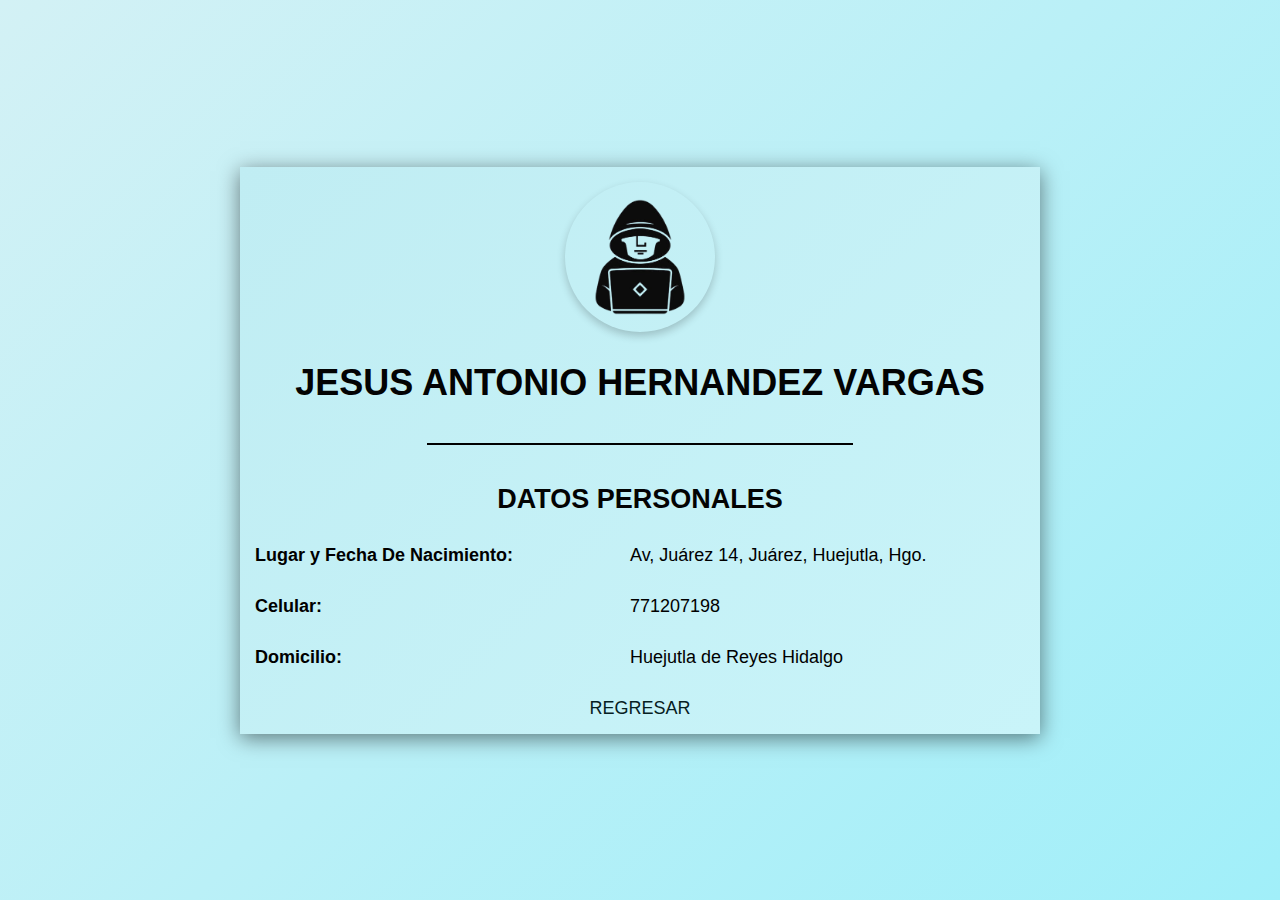
==== datospersonales.html @ 10a72ad0 "initial commit" ====
<!DOCTYPE html PUBLIC "-//W3C//DTD XHTML 1.0 Transitional//EN" "http://www.w3.org/TR/xhtml1/DTD/xhtml1-transitional.dtd">
<html xmlns="http://www.w3.org/1999/xhtml">
<head>
<meta http-equiv="Content-Type" content="text/html; charset=utf-8" />
<title>Datos Personales</title>
<link rel="stylesheet" href="estilos.css"> <!-- Archivo CSS externo -->
</head>

<body>
<table>
  <tr>
   
    <td  colspan="2" align="center">
      <img src="imagenes/log.png" width="180"   alt="Imagen 6">
    </td>
  </tr>
  <tr>
    <td colspan="2" align="center">
      <h1>JESUS ANTONIO HERNANDEZ VARGAS</h1>
     
    </td>
    <tr>
      <td colspan="2">
        <hr style="border: 1px solid black; width: 55%;">
      </td>
    </tr>
    
  </tr>
  <tr>
    <td colspan="2" align="center">
      <h2>DATOS PERSONALES</h2>
    </td>
  </tr>
  <tr>
    <td><strong>Lugar y Fecha De Nacimiento:</strong></td>
    <td>Av, Juárez 14, Juárez, Huejutla, Hgo.</td>
  </tr>
  <tr>
    <td><strong>Celular:</strong></td>
    <td>771207198</td>
  </tr>
  <tr>
    <td><strong>Domicilio:</strong></td>
    <td>Huejutla de Reyes Hidalgo</td>
  </tr>
  <tr>
    <td colspan="2" align="center">
      <a href="index.html">REGRESAR</a>
    </td>
  </tr>
</table>
</body>
</html
---- estilos.css ----
/* Fondo degradado para toda la pantalla */
body {
    height: 100vh; /* Ocupa toda la altura de la pantalla */
    background: linear-gradient(135deg, #d3f1f5, #a1eff9); /* Degradado azul claro */
    font-family: 'Tahoma', Geneva, sans-serif; /* Fuente personalizada */
    margin: 0;
    padding: 0;
    display: flex;
    justify-content: center; /* Centra el contenido horizontalmente */
    align-items: center; /* Centra el contenido verticalmente */
}

/* Estilo para la tabla con fondo de imagen */
table {
    width: 800px;
    height: auto;
    margin: 0 auto; /* Centra la tabla en la página */
    border-collapse: collapse;
    background: linear-gradient(135deg, #c0edf3, #c9f4f9); /* Degradado azul claro */
    background-size: cover; /* La imagen de fondo cubrirá toda la tabla */
    background-repeat: no-repeat; /* No repetir la imagen */
    background-position: center; /* La imagen estará centrada */
    box-shadow: 0 4px 20px rgba(0, 0, 0, 0.5); /* Sombra alrededor de
     la tabla */
    color: #000000; /* Letras en blanco para mayor contraste */
}

/* Estilo para las celdas de la tabla */
td {
    padding: 15px;
    font-size: 18px;
    color: #000000; /* Texto en negro */
   
}

/* Estilo para los títulos */
h1, h2 {
    color: #030303; /* Texto blanco */
    text-align: center;
    margin: 0;
}

/* Estilo para los enlaces */
a {
    text-decoration: none;
    color: #062022; /* Texto blanco */
    font-size: 18px;
}

a:hover {
    color: #ccc; /* Color más claro al pasar el mouse */
}

img {
    display: block;
    margin: 0 auto; /* Centra la imagen horizontalmente */
   border-radius: 50%; /* Hace la imagen redonda */
    width: 150px; /* Ajusta el tamaño según tus necesidades */
    height: 150px; /* Mantiene la forma circular */
    object-fit: cover; /* Asegura que la imagen cubra el área sin deformarse */
    box-shadow: 0 4px 8px rgba(0, 0, 0, 0.2); /* Agrega una sombra alrededor de la imagen */
    transition: transform 0.5s, box-shadow 0.5s; /* Transición suave para la transformación */
}

/* Efecto al pasar el mouse */
img:hover {
    transform: rotate(360deg) scale(1.1); /* Rota la imagen 360 grados y la escala ligeramente */
    box-shadow: 0 8px 16px rgba(0, 0, 0, 0.3); /* Incrementa la sombra al hacer hover */
}

/* Para pantallas pequeñas */
@media (max-width: 768px) {
    table {
        width: 100%; /* La tabla ocupa todo el ancho de la pantalla */
    }

    td {
        font-size: 16px;
        padding: 10px;
    }
}
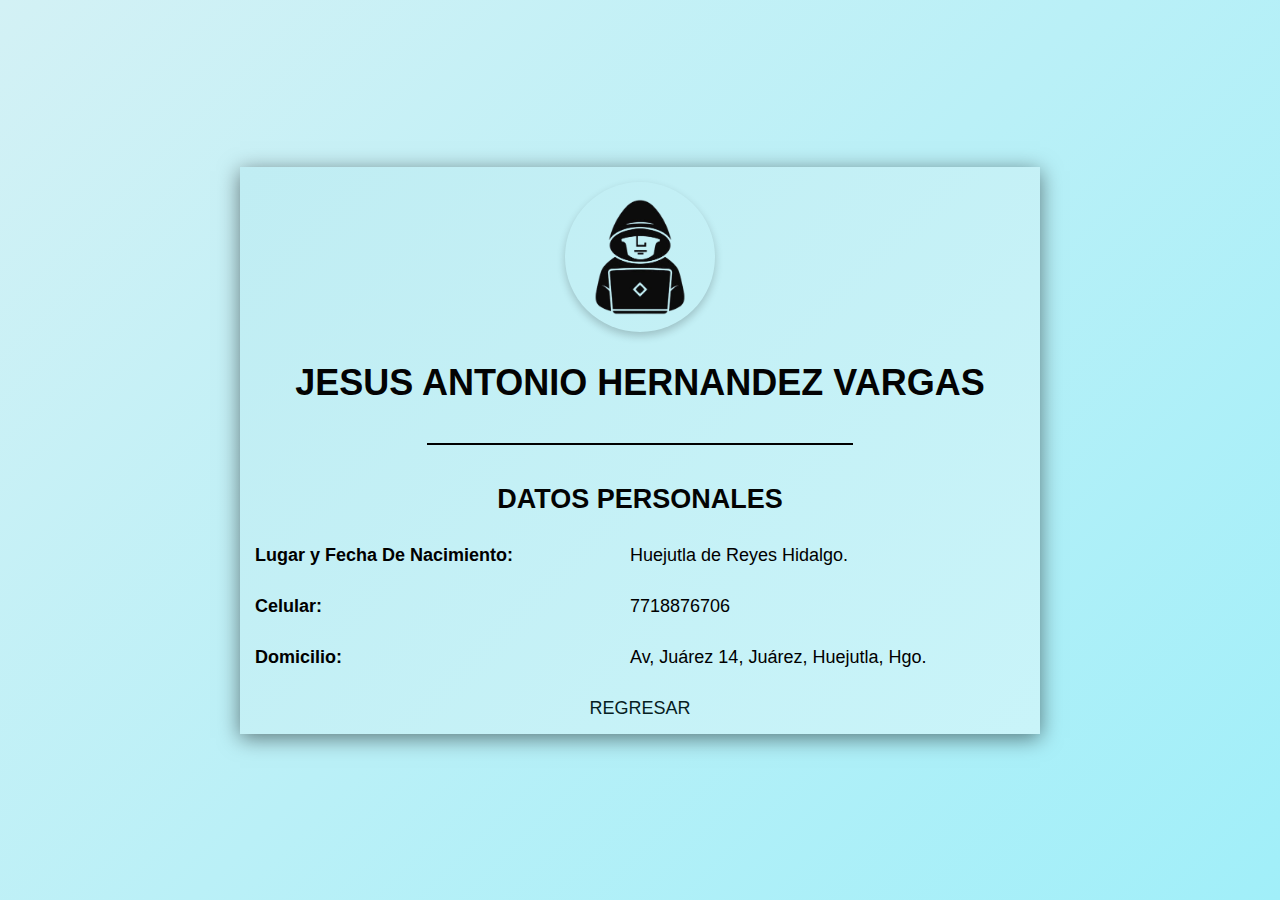
==== commit 88f28dc6: "Add files via upload" ====
--- a/datospersonales.html
+++ b/datospersonales.html
@@ -33,15 +33,15 @@
   </tr>
   <tr>
     <td><strong>Lugar y Fecha De Nacimiento:</strong></td>
-    <td>Av, Juárez 14, Juárez, Huejutla, Hgo.</td>
+    <td>Huejutla de Reyes Hidalgo.</td>
   </tr>
   <tr>
     <td><strong>Celular:</strong></td>
-    <td>771207198</td>
+    <td>7718876706</td>
   </tr>
   <tr>
     <td><strong>Domicilio:</strong></td>
-    <td>Huejutla de Reyes Hidalgo</td>
+    <td>Av, Juárez 14, Juárez, Huejutla, Hgo.</td>
   </tr>
   <tr>
     <td colspan="2" align="center">
